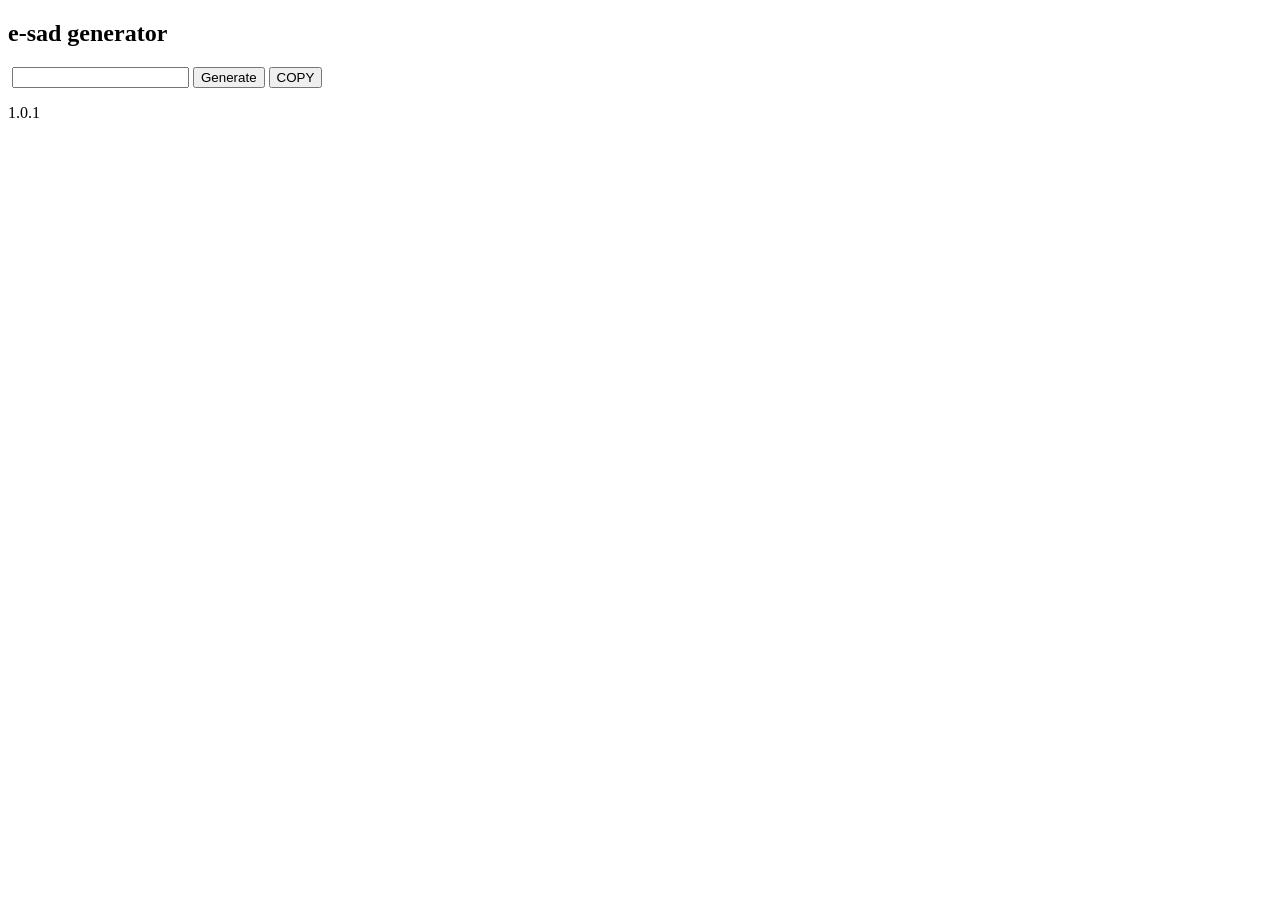
==== egen.html @ c5ddf018 "Add files via upload" ====
<!DOCTYPE HTML>
<html>
    <head>
        <title>e-sad generator</title>
        <script src="egen/generator.js" ></script>
        <link rel="stylesheet" type="text/css" href="egen/egen.css">
        <meta charset="UTF-8">
    </head>
    <body>
        <div class="genbox">
            <h2 class="title">e-sad generator</h2>
            <img id="profilepicture" src=""> 
            <input readonly=true id="username" value="">
            <button id="generateButton">Generate</button>
            <button id="copyButton">COPY</button>
        </div>
        <p class="version">1.0.1</p>
    </body>
</html>
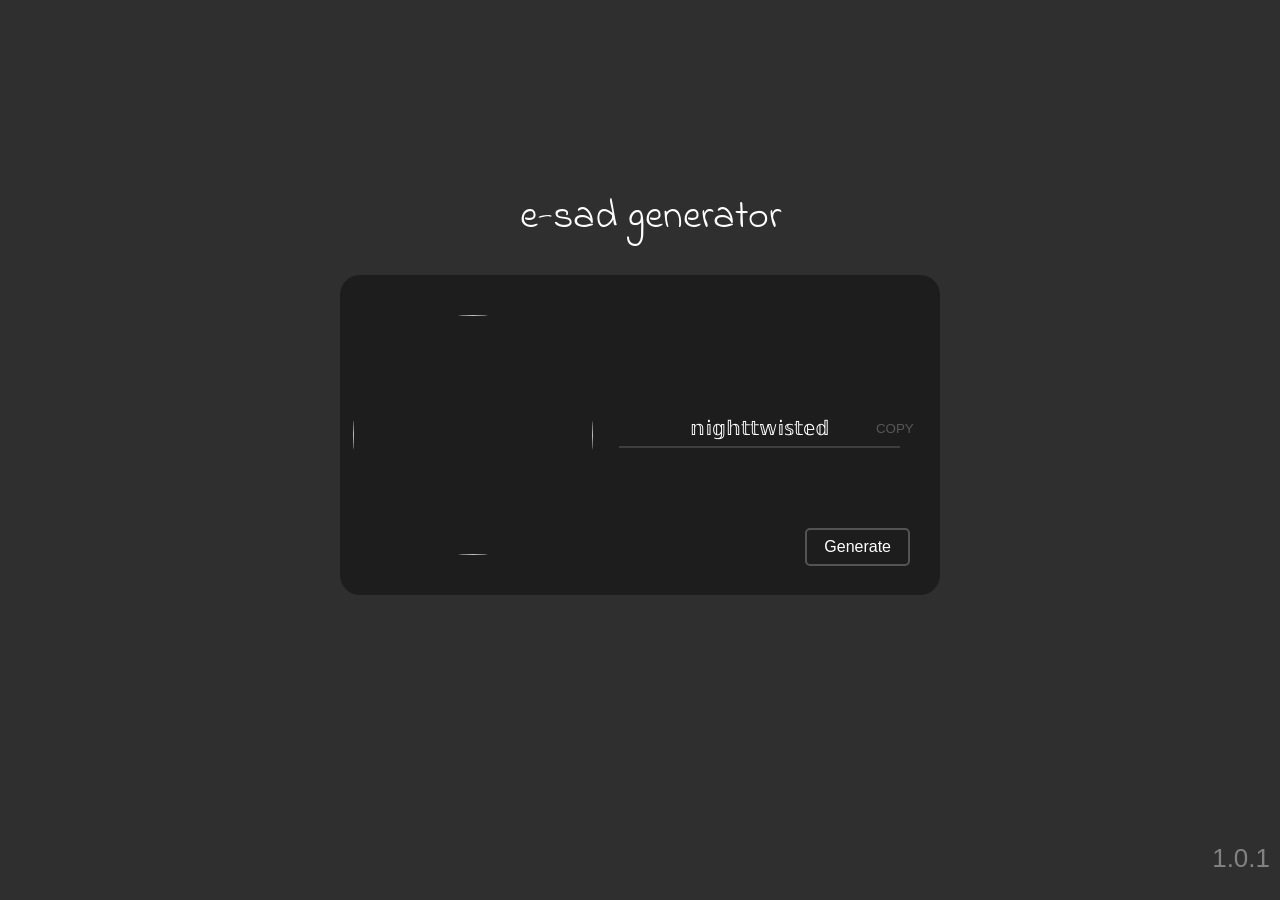
==== commit 322ceac5: "Add files via upload" ====
--- a/egen.html
+++ b/egen.html
@@ -2,8 +2,8 @@
 <html>
     <head>
         <title>e-sad generator</title>
-        <script src="egen/generator.js" ></script>
-        <link rel="stylesheet" type="text/css" href="egen/egen.css">
+        <script src="egenerator/generator.js" ></script>
+        <link rel="stylesheet" type="text/css" href="egenerator/egen.css">
         <meta charset="UTF-8">
     </head>
     <body>
--- a/egenerator/egen.css
+++ b/egenerator/egen.css
@@ -0,0 +1,111 @@
+@import url('https://fonts.googleapis.com/css2?family=Indie+Flower&display=swap');
+
+body {
+    background-color: #2f2f2f;
+    margin:0;
+    font-family: Arial, Helvetica, sans-serif;
+    color:white
+}
+
+.centerContainer {
+    height: 100vh;
+    width: 100vw;
+}
+
+.genbox {
+    position: absolute;
+    margin:auto;
+    width: 600px;
+    height: 320px;
+    top: calc(50% - 175px);
+    left: calc(50% - 300px);
+    border-radius: 20px;
+    background-color: #1d1d1d
+}
+.genbox #profilepicture {
+    position: relative;
+    height:240px;
+    width:240px;
+    object-fit: cover;
+    border-radius: 100% ;
+    top: calc(50% - 120px);
+    left:13px;
+}
+.genbox #username {
+    position: relative;
+    background: none;
+    border:none;
+    border-bottom: 2px solid #3e3e3e;
+    outline: none;
+    padding: 6px 14px;
+    color: white;
+    text-align: center;
+    font-size: 20px;
+    top:-80px;
+    left:35px;
+    transition: .3s border-bottom ease-in-out;
+}
+.title {
+    position: absolute;
+    font-size:40px;
+    font-weight:200;
+    font-family: 'Indie Flower', cursive;
+    text-align: center;
+    top:-120px;
+    left:30%
+}
+#username:hover {
+    border-bottom: 2px solid #5ec4ff;
+}
+.genbox #generateButton {
+    position: relative;
+    padding: 8px 17px;
+    border-radius: 5px;
+    float: right;
+    right:30px;
+    color:white;
+    border:none;
+    background: none;
+    border: 2px solid #535353;
+    font-size:16px;
+    transition: .5s border ease-in-out;
+    cursor: pointer;
+    outline: none;
+}
+
+.genbox #generateButton:hover {
+    border: 2px solid #5ec4ff;
+}
+
+.genbox #copyButton {
+    position: relative;
+    top:-82px;
+    background: none;
+    border: none;
+    color:rgba(255, 255, 255, 0.26);
+    outline: none;
+    cursor: pointer;
+}
+
+.genbox #github {
+    position: relative;
+    color:white;
+    float: left;
+    top:80px;
+    font-weight: 200;
+    left:44%;
+    cursor:pointer;
+    transition: .2s color ease-in-out;
+    text-decoration: none !important;
+}
+.genbox #github:hover {
+    color: #5ec4ff
+}
+.version {
+    position: absolute;
+    z-index: -1;
+    right:10px;
+    bottom:0;
+    font-size: 26px;
+    color: rgba(255,255,255, 0.4)
+}
